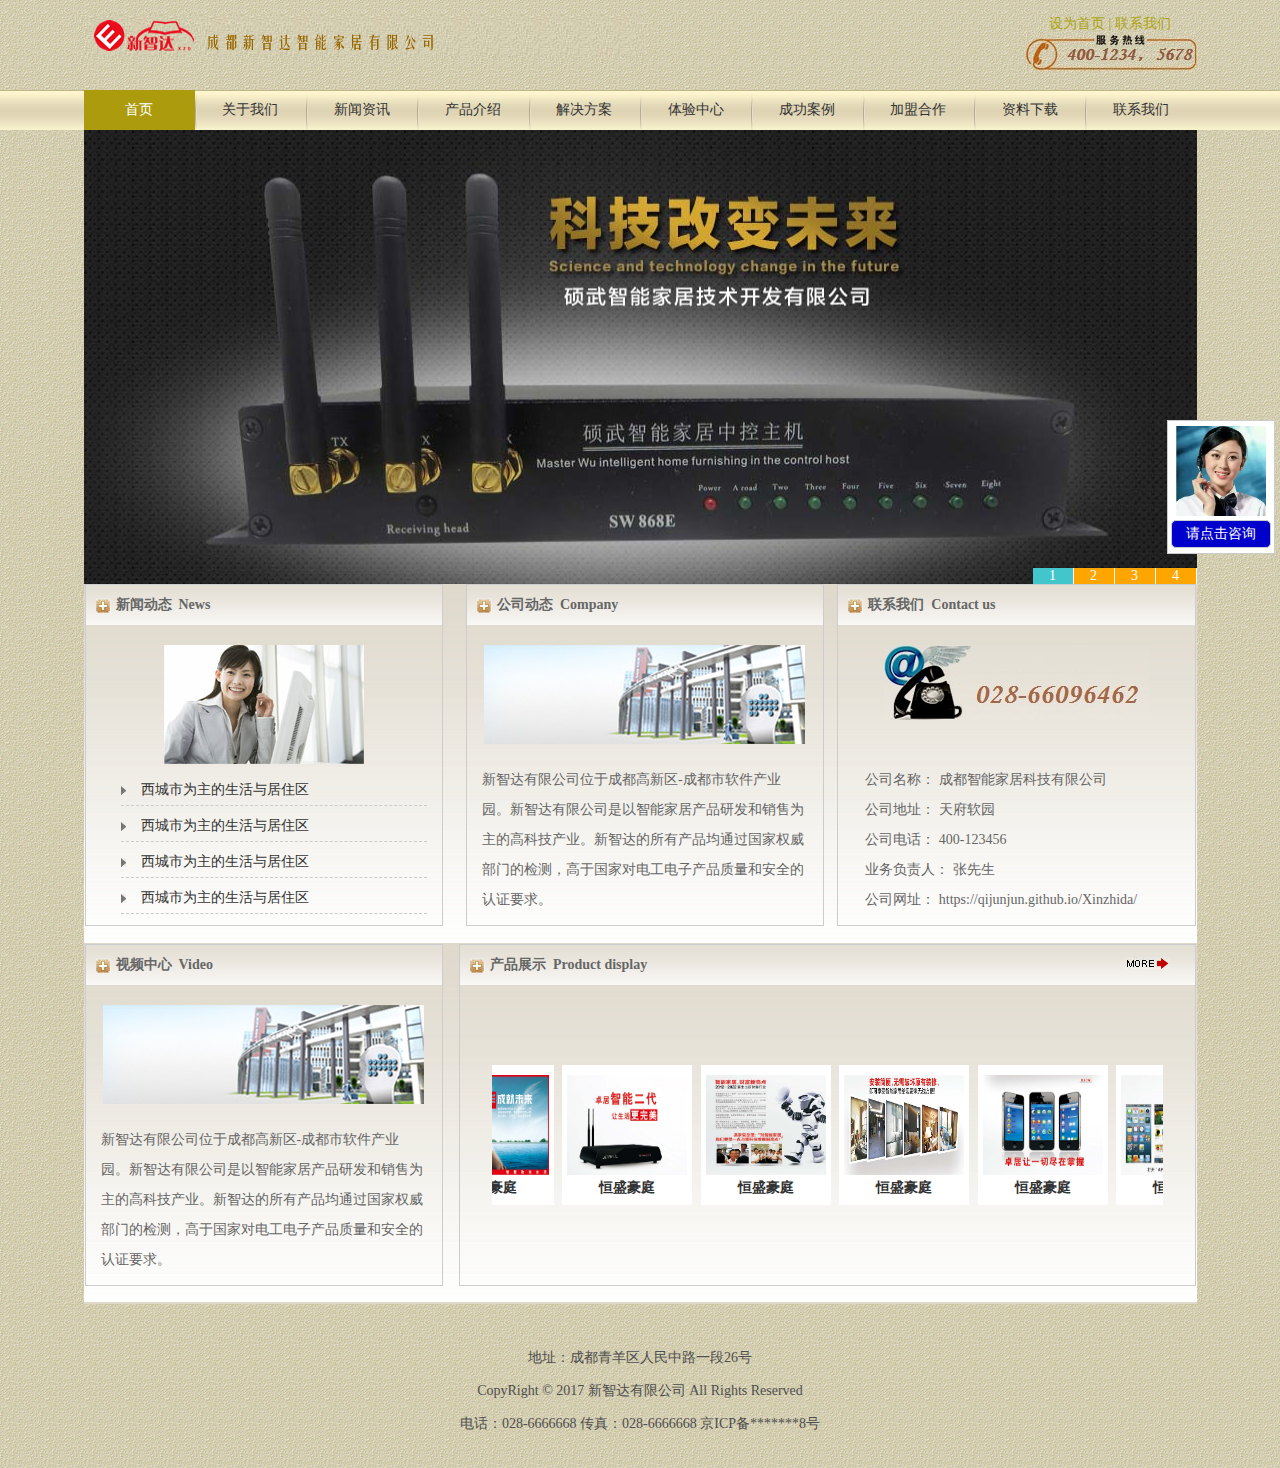
==== index.html @ 65928efc "[新增]产品展示页面" ====
<!DOCTYPE html>
<html lang="en">
<head>
    <meta charset="UTF-8">
    <title>成都新智达家居有限公司官网</title>
    <link rel="stylesheet" href="css/reset.css">
    <link rel="stylesheet" href="css/common.css">
    <link rel="stylesheet" href="css/main.css">
    <script src="js/jquery-1.12.4.min.js"></script>
    <script src="js/common.js"></script>
    <script src="js/index.js"></script>
</head>
<body>
    <div class="contact">
        <img src="images/zixun.png" alt="">
        <a href="http://wpa.qq.com/msgrd?v=3&amp;uin=123456&amp;site=www.maiziedu.com&amp;menu=yes" class="zixun">请点击咨询</a>
    </div>
    <!--头部-->
    <header class="pd15 clearfix">
        <div class="logo float_left">
            <img src="images/logo.png" alt="公司logo">
        </div>
        <div class="header-title float_right">
            <div class="top">
                <a href="">设为首页</a>
                <a href="">|</a>
                <a href="">联系我们</a>
            </div>
            <div class="bottom">
                <img src="images/top.jpg" alt="拨打电话">
            </div>
        </div>
    </header>
    <!--导航菜单-->
    <nav>
        <ul class="nav padlr">
            <li class="current"><a href="javascript:void(0);">首页</a></li>
            <li><a href="javascript:void(0);">关于我们</a></li>
            <li>
                <a href="javascript:void(0);">新闻资讯</a>
                <ul>
                    <li><a href="">公司新闻</a></li>
                    <li><a href="">行业新闻</a></li>
                    <li><a href="">国内新闻</a></li>
                </ul>
            </li>
            <li><a href="product/product-index.html">产品介绍</a></li>
            <li><a href="javascript:void(0);">解决方案</a></li>
            <li><a href="javascript:void(0);">体验中心</a></li>
            <li><a href="javascript:void(0);">成功案例</a></li>
            <li><a href="javascript:void(0);">加盟合作</a></li>
            <li><a href="javascript:void(0);">资料下载</a></li>
            <li><a href="javascript:void(0);">联系我们</a></li>
        </ul>
    </nav>
    <!--banner-->
    <div class="banner">
        <ul class="slide">
            <li><a href="javascript:void(0);"><img src="images/banner1.jpg" alt=""></a></li>
            <li><a href="javascript:void(0);"><img src="images/banner2.jpg" alt=""></a></li>
            <li><a href="javascript:void(0);"><img src="images/banner3.jpg" alt=""></a></li>
            <li><a href="javascript:void(0);"><img src="images/banner4.jpg" alt=""></a></li>
        </ul>
        <ul class="points">
            <li  class="active">1</li>
            <li>2</li>
            <li>3</li>
            <li>4</li>
        </ul>
    </div>
    <!--内容区-->
    <article class="content clearfix">
        <div class="content-top">
            <section class="float_left">
                <div class="content-title">
                    <h3>新闻动态&nbsp;&nbsp;News</h3>
                </div>
                <div class="content-con">
                    <div class="content-img">
                        <img src="images/newsimg.jpg" alt="新闻图片">
                    </div>
                    <ul class="list padlr pdb15">
                        <li><a href="javascript:void(0);">西城市为主的生活与居住区</a></li>
                        <li><a href="javascript:void(0);">西城市为主的生活与居住区</a></li>
                        <li><a href="javascript:void(0);">西城市为主的生活与居住区</a></li>
                        <li><a href="javascript:void(0);">西城市为主的生活与居住区</a></li>

                    </ul>
                </div>
            </section>
            <section class="float_left">
                <div class="content-title">
                    <h3>公司动态&nbsp;&nbsp;Company</h3>
                </div>
                <div class="content-con">
                    <div class="content-img">
                        <img src="images/companyimg.jpg" alt="新闻图片">
                    </div>
                    <p class="explain padlr pdb15">新智达有限公司位于成都高新区-成都市软件产业园。新智达有限公司是以智能家居产品研发和销售为主的高科技产业。新智达的所有产品均通过国家权威部门的检测，高于国家对电工电子产品质量和安全的认证要求。</p>
                </div>
            </section>
            <section class="float_right">
                <div class="content-title">
                    <h3>联系我们&nbsp;&nbsp;Contact us</h3>
                </div>
                <div class="content-con">
                    <div class="content-img">
                        <img src="images/Contactimg.jpg" alt="新闻图片">
                    </div>
                    <div class="companyInfo padlr pdb15">
                        <p>
                            <span>公司名称：</span>
                            <span>成都智能家居科技有限公司</span>
                        </p>
                        <p>
                            <span>公司地址：</span>
                            <span>天府软园</span>
                        </p>
                        <p>
                            <span>公司电话：</span>
                            <span>400-123456</span>
                        </p>
                        <p>
                            <span>业务负责人：</span>
                            <span>张先生</span>
                        </p>
                        <p>
                            <span>公司网址：</span>
                            <span>https://qijunjun.github.io/Xinzhida/</span>
                        </p>
                    </div>
                </div>
            </section>
        </div>
        <div class="content-bottom">
            <section class="float_left">
                <div class="content-title">
                    <h3>视频中心&nbsp;&nbsp;Video</h3>
                </div>
                <div class="content-con">
                    <div class="content-img">
                        <img src="images/companyimg.jpg" alt="新闻图片">
                    </div>
                    <p class="explain padlr pdb15">新智达有限公司位于成都高新区-成都市软件产业园。新智达有限公司是以智能家居产品研发和销售为主的高科技产业。新智达的所有产品均通过国家权威部门的检测，高于国家对电工电子产品质量和安全的认证要求。</p>
                </div>
            </section>
            <section class="float_right">
                <div class="content-title clearfix">
                    <h3 class="float_left">产品展示&nbsp;&nbsp;Product display</h3>
                    <a class="float_right more"></a>
                </div>
                <div id="demo" class="slide clearfix">
                    <div class="demo clearfix">
                        <div id="demo1" class="float_left">
                            <a>
                                <img src="images/jiameng1.jpg" alt="">
                                <h3>恒盛豪庭</h3>
                            </a>
                            <a>
                                <img src="images/jiameng2.jpg" alt="">
                                <h3>恒盛豪庭</h3>
                            </a>
                            <a>
                                <img src="images/jiameng3.jpg" alt="">
                                <h3>恒盛豪庭</h3>
                            </a>
                            <a>
                                <img src="images/jiameng4.jpg" alt="">
                                <h3>恒盛豪庭</h3>
                            </a>
                            <a>
                                <img src="images/jiameng5.jpg" alt="">
                                <h3>恒盛豪庭</h3>
                            </a>
                            <a>
                                <img src="images/jiameng6.jpg" alt="">
                                <h3>恒盛豪庭</h3>
                            </a>
                        </div>
                        <div id="demo2" class="float_left"></div>
                    </div>
                </div>
            </section>
        </div>
    </article>
    <footer class="footer">
        <p>地址：成都青羊区人民中路一段26号</p>
        <p>CopyRight &copy; 2017 新智达有限公司 All Rights Reserved</p>
        <p>电话：028-6666668  传真：028-6666668  京ICP备*******8号</p>
    </footer>
</body>
</html>
---- css/common.css ----
body{
    font-size:14px;
    font-family: '微软雅黑';
    color:#666;
    background: url('../images/bj.gif') repeat;
}
/*公用样式*/
.pd15{
    padding:15px;
}
.pdl15{
    padding-left:15px;
}
.pdt15{
    padding-top:15px;
}
.pdr15{
    padding-right:15px;
}
.pdb15{
    padding-bottom:15px;
}
.padlr{
    padding-left:15px;
    padding-right: 15px;
}
/*头部样式*/
header{
    width:1113px;
    margin:0 auto;
}
header .logo{
    width:559px;
}
header .header-title{
    width:173px;
}
header .header-title .top{
    text-align: center;
}
header .header-title .top a{
    color: #aba50f;
}
/*菜单样式*/
nav{
    background: url("../images/navbj.jpg");
}
.nav{
    width:1113px;
    height:40px;
    margin:0 auto;
}
.nav>li{
    width:10%;
    float: left;
    height:40px;
    line-height: 40px;
    text-align: center;
    background: url('../images/navimg.jpg')  -1px 3px no-repeat;
}
.nav>li:first-child{
    background: none;
}
.nav>li a{
    width:100%;
    display: inline-block;
}
.nav>li>a:hover,.nav>li.current>a{
    color:#fff;
    background: #ab9b0d;
}
/*二级菜单*/
.nav>li{
    position: relative;
}
.nav>li>ul{
    width:100%;
    position:absolute;
    z-index:999;
    background:#ccc;
    display: none;
}
.nav>li:hover ul{
    display: block;
}
.nav>li:hover ul li:hover a{
    background:#00CC99;
    color:#fff;
}
.nav>li>ul li{
    width:100%;
    border-bottom:1px solid #333;
}
/*幻灯片*/
.banner{
    width:1113px;
    margin:0 auto;
    position: relative;
}
.banner ul.slide{
    width:1113px;
    height:454px;
    position: relative;
    overflow: hidden;
}
.banner ul.slide li{
    position: absolute;
    left:1113px;
    top:0;
}
.banner ul.slide li a,.banner ul.slide li img{
    width:1113px;
    display: block;
    height:454px;
}
.banner ul.slide li:first-child{
    left:0;
}
.banner ul.points{
    position:absolute;
    right:0;
    bottom:0;
    font-size: 0;
}
.banner ul.points li{
    width:40px;
    background:orange;
    color:#fff;
    text-align: center;
    display: inline-block;
    font-size: 14px;
    border-right:1px solid #fff;
    cursor: pointer;
}
.banner ul.points li.active{
    background: #43c5cc;
}
/*在线咨询*/
.contact{
    width:100px;
    position:fixed;
    right:5px;
    top:50%;
    margin-top:-30px;
    z-index: 99999;
    background:#fff;
    padding:5px 3px;
    text-align: center;
    border:1px solid #ccc;
}
.contact img{
    width:90px;
}
.contact a{
    display: block;
    height:26px;
    line-height: 26px;
    background:#0000cc;
    color:#fff;
    border:1px solid #ccc;
    border-radius: 5px;
}
/*版权信息样式*/
.footer{

    margin-top:10px;
    padding:20px 0 35px;
}
.footer p{
    color:#4e4e4e;
    text-align: center;
    margin-top:15px;
}
.footer p a{
    color:#4e4e4e;
}
---- css/main.css ----
/*内容区块*/
.content{
    width:1113px;
    margin:0 auto;
    background:url("../images/content_bg.jpg");
}
.content .content-top,.content .content-bottom{
    height:360px;
}
.content section{
    width:32%;
    height:340px;
    border:1px solid #ccc;
}
.content section:first-child,.content section:last-child{
    margin-left:1px;
    margin-right:1px;
}
.content section:nth-child(2){
    margin-left:2%;
    margin-right:1%;
}
.content section .content-title{
    height:40px;
    line-height: 40px;
    background: url("../images/content_sm_bg.jpg");
}
/*版块标题*/
.content section .content-title h3{
    text-indent: 30px;
    background: url("../images/contentimg.jpg") 10px center no-repeat;
}
/*版块内容*/
.content section .content-con{
    text-align: center;
}
.content section .content-img{
    height:140px;
    line-height: 140px;
}
.content section .content-con img{
    margin-top:20px;
    display: inline-block;
}
.content section .content-con ul.list{
    padding-top:5px;
}
.content section .content-con ul.list li{
    text-align: left;
    height:30px;
    line-height: 30px;
    text-indent: 10px;
    margin-top:5px;
    margin-left:20px;
    border-bottom: 1px dashed #ccc;
    background: url("../images/ico.jpg") 0 center no-repeat;
}
.content section .content-con a{
    width:100%;
    display: inline-block;
}
.content section .content-con .explain,.content section .content-con .companyInfo p{
    line-height:30px;
    text-align: left;
}
.content section .content-con .companyInfo p
{
    padding-left:12px;
}
/*内容视频、产品展示*/
.content .content-bottom section:last-child{
    width:66%;
    margin-left:1%;
    margin-right:1px;
    position:relative;
    overflow: hidden;
    text-align: center;
}
.content .content-bottom .more{
    width:70px;
    height:35px;
    cursor: pointer;
    background: url("../images/more.jpg") 0 center no-repeat;
}
/*无缝滚动样式*/
.content .content-bottom .slide{
    width:671px;
    margin:80px auto;
    overflow: hidden;
}
.content .content-bottom .slide .demo{
    width:800%;
}
.content .content-bottom .slide div a{
    width:130px;
    height:130px;
    background: #fff;
    padding-top:10px;
    display: inline-block;
    margin-left:5px;
}
.content .content-bottom .slide img{
    width:120px;
    height:100px;
    line-height: 100px;
}
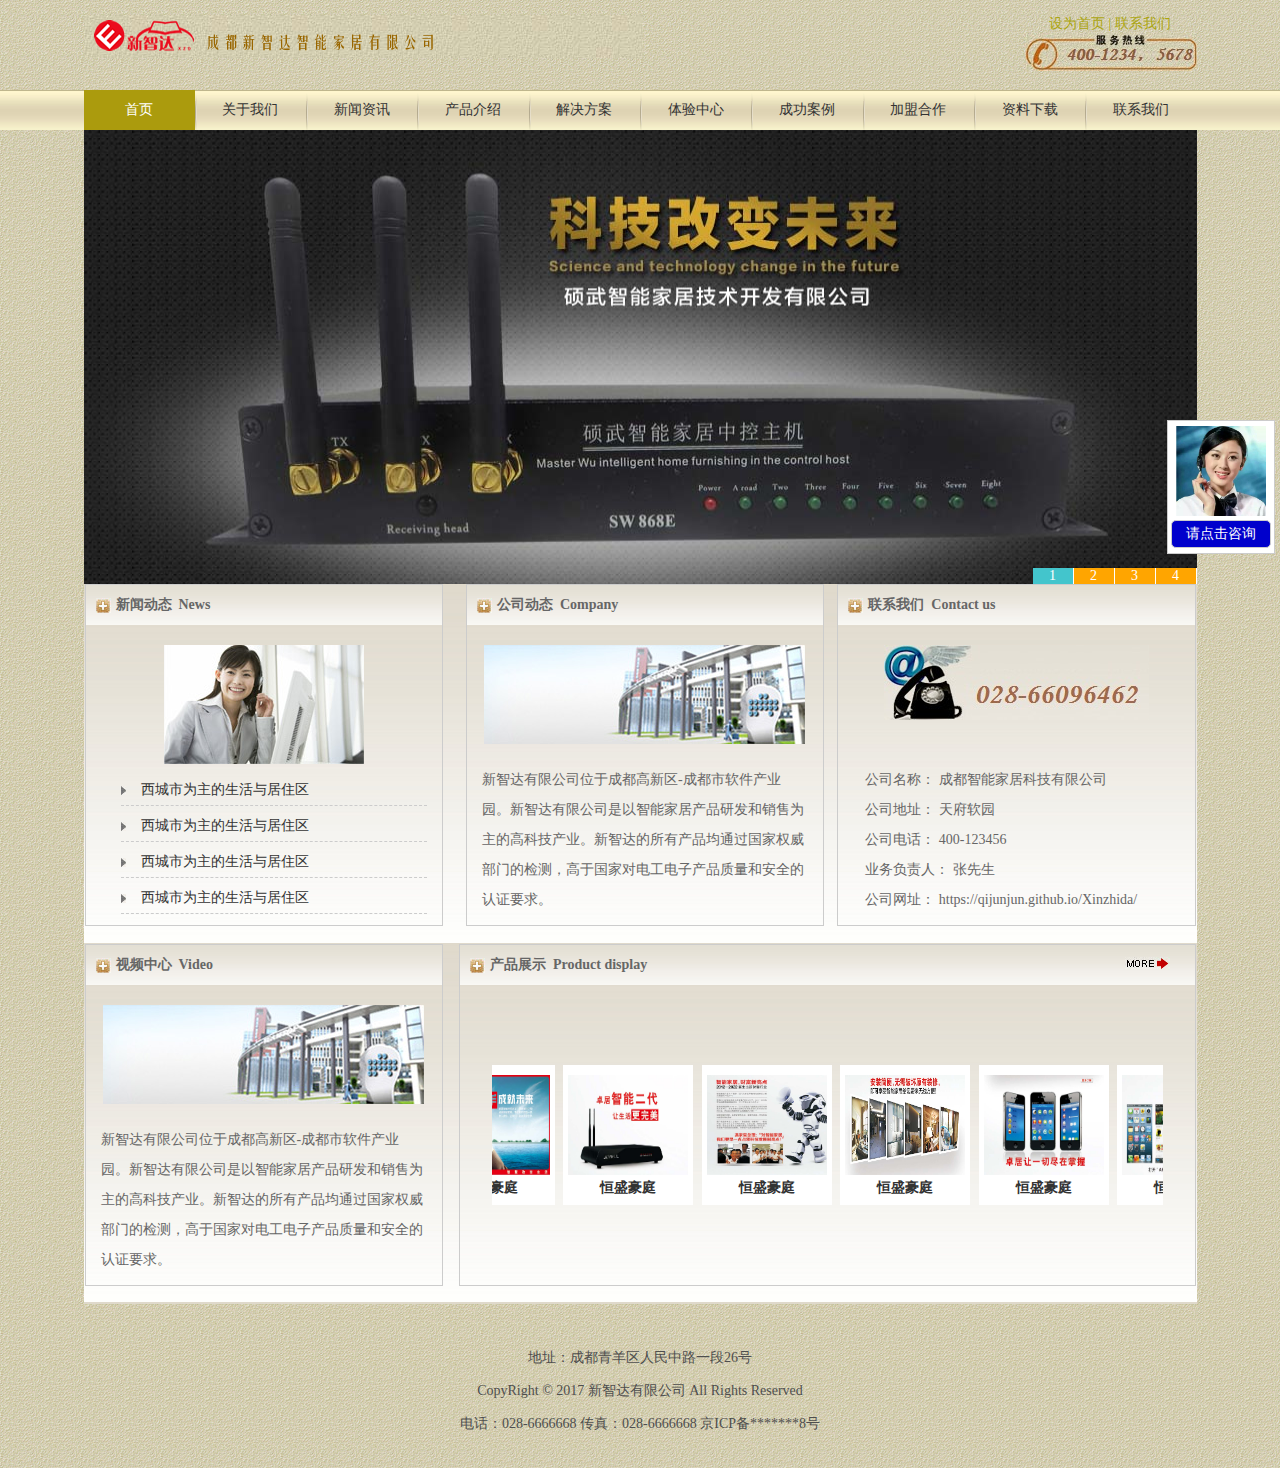
==== commit 0bf82ff4: "[更新]首页导航链接" ====
--- a/index.html
+++ b/index.html
@@ -34,7 +34,7 @@
     <!--导航菜单-->
     <nav>
         <ul class="nav padlr">
-            <li class="current"><a href="javascript:void(0);">首页</a></li>
+            <li class="current"><a href="index.html">首页</a></li>
             <li><a href="javascript:void(0);">关于我们</a></li>
             <li>
                 <a href="javascript:void(0);">新闻资讯</a>
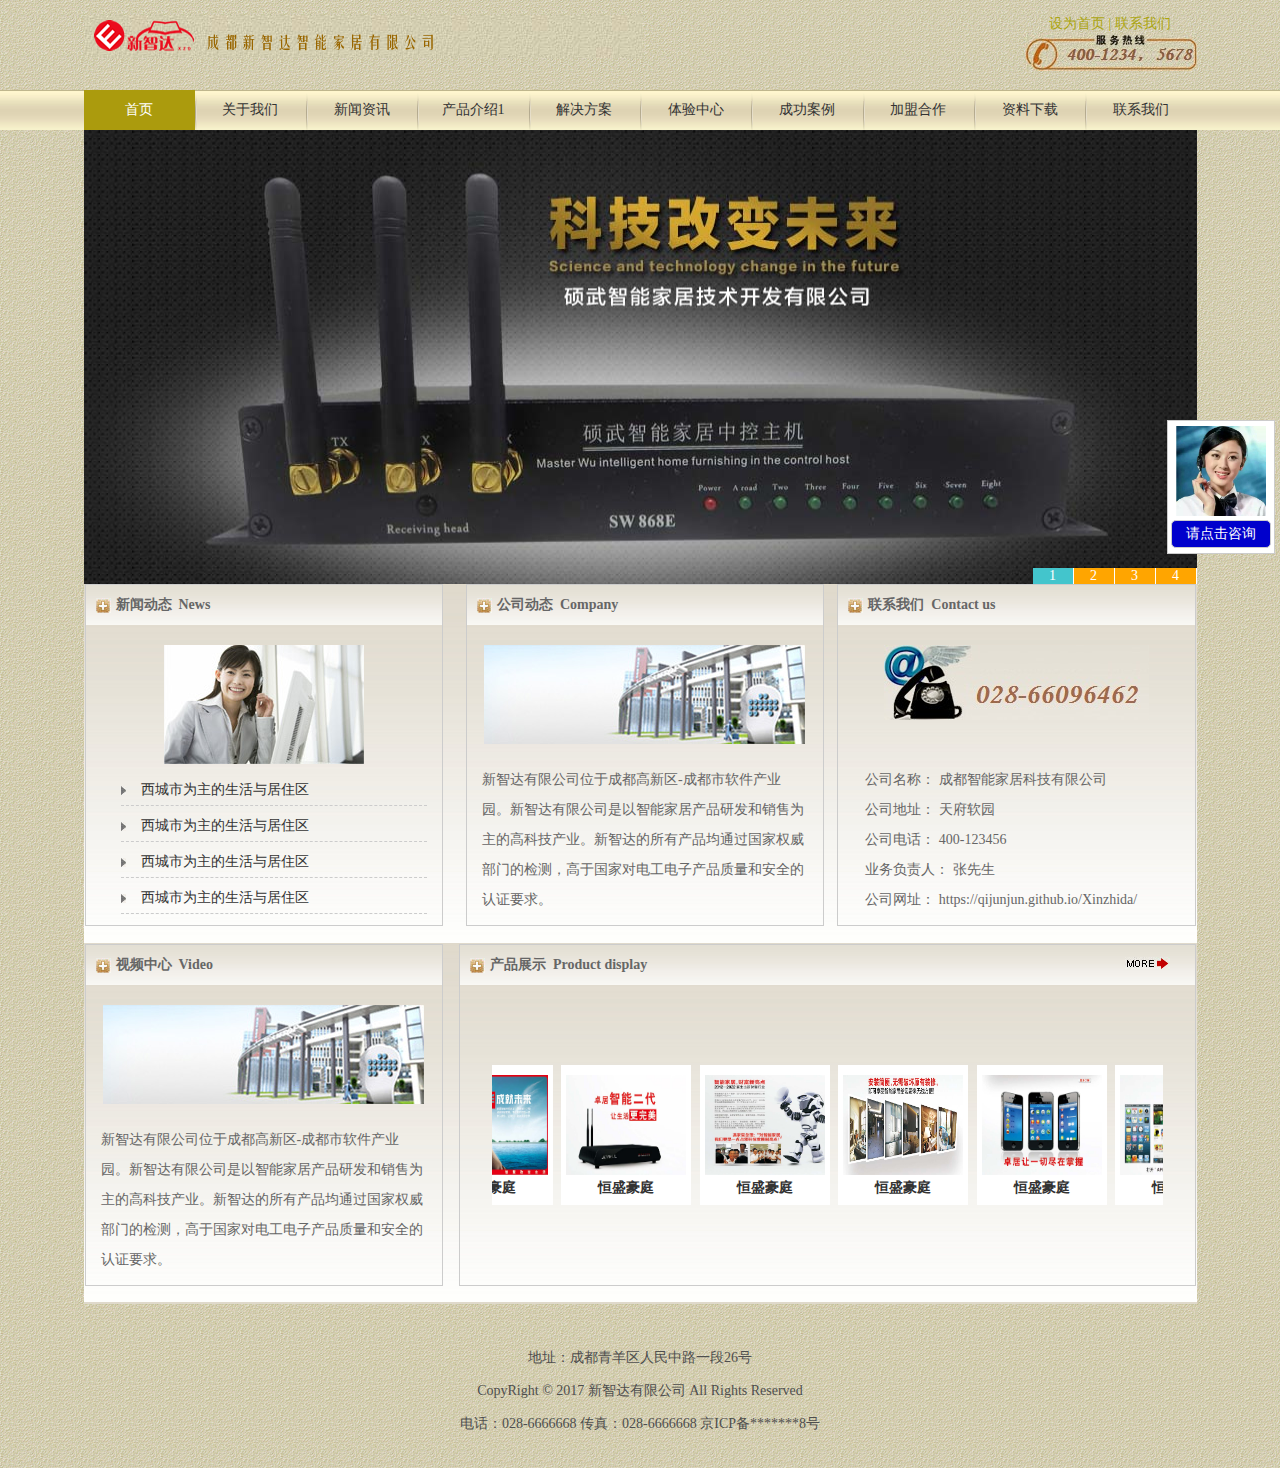
==== commit 57c120a5: "Update index.html" ====
--- a/index.html
+++ b/index.html
@@ -34,7 +34,7 @@
     <!--导航菜单-->
     <nav>
         <ul class="nav padlr">
-            <li class="current"><a href="index.html">首页</a></li>
+            <li class="current"><a href="index.html"> 首页</a></li>
             <li><a href="javascript:void(0);">关于我们</a></li>
             <li>
                 <a href="javascript:void(0);">新闻资讯</a>
@@ -44,7 +44,7 @@
                     <li><a href="">国内新闻</a></li>
                 </ul>
             </li>
-            <li><a href="product/product-index.html">产品介绍</a></li>
+            <li><a href="product/product-index.html">产品介绍1</a></li>
             <li><a href="javascript:void(0);">解决方案</a></li>
             <li><a href="javascript:void(0);">体验中心</a></li>
             <li><a href="javascript:void(0);">成功案例</a></li>
@@ -189,4 +189,4 @@
         <p>电话：028-6666668  传真：028-6666668  京ICP备*******8号</p>
     </footer>
 </body>
-</html>+</html>
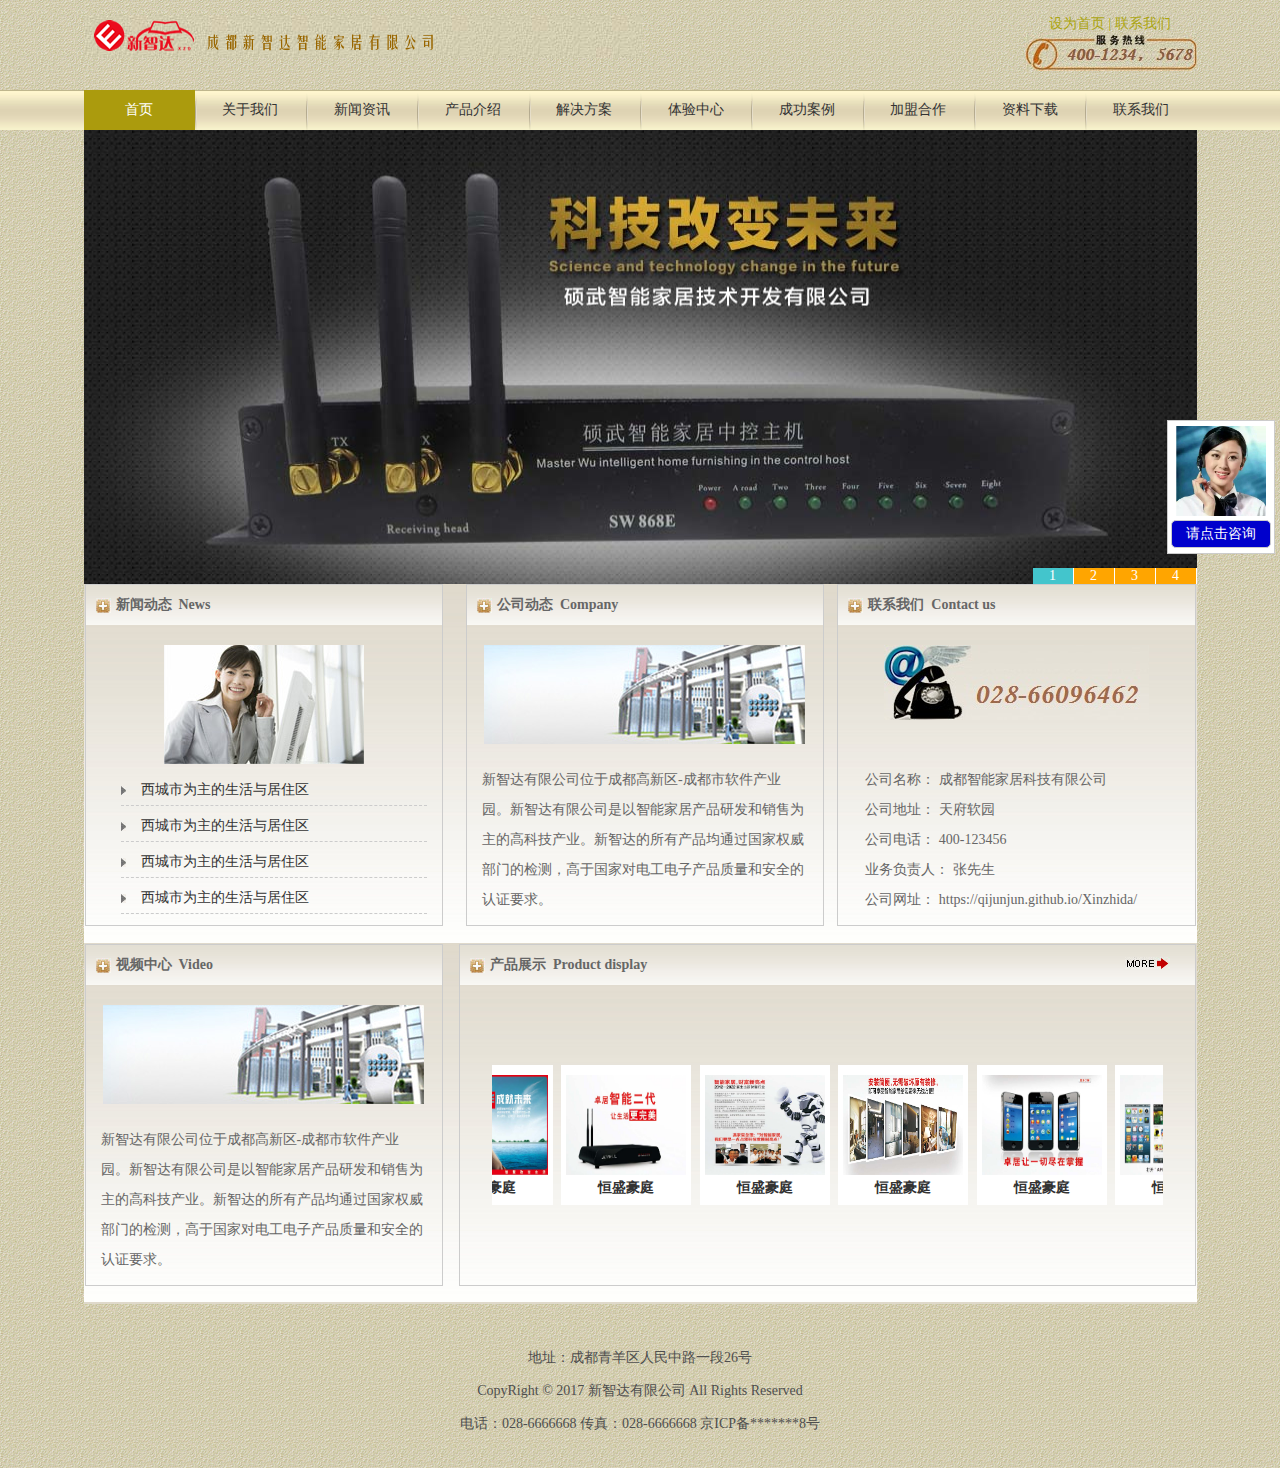
==== commit 24793f49: "[更新]首页导航菜单跳转链接" ====
--- a/index.html
+++ b/index.html
@@ -44,7 +44,7 @@
                     <li><a href="">国内新闻</a></li>
                 </ul>
             </li>
-            <li><a href="product/product-index.html">产品介绍1</a></li>
+            <li><a href="product/product-index.html">产品介绍</a></li>
             <li><a href="javascript:void(0);">解决方案</a></li>
             <li><a href="javascript:void(0);">体验中心</a></li>
             <li><a href="javascript:void(0);">成功案例</a></li>
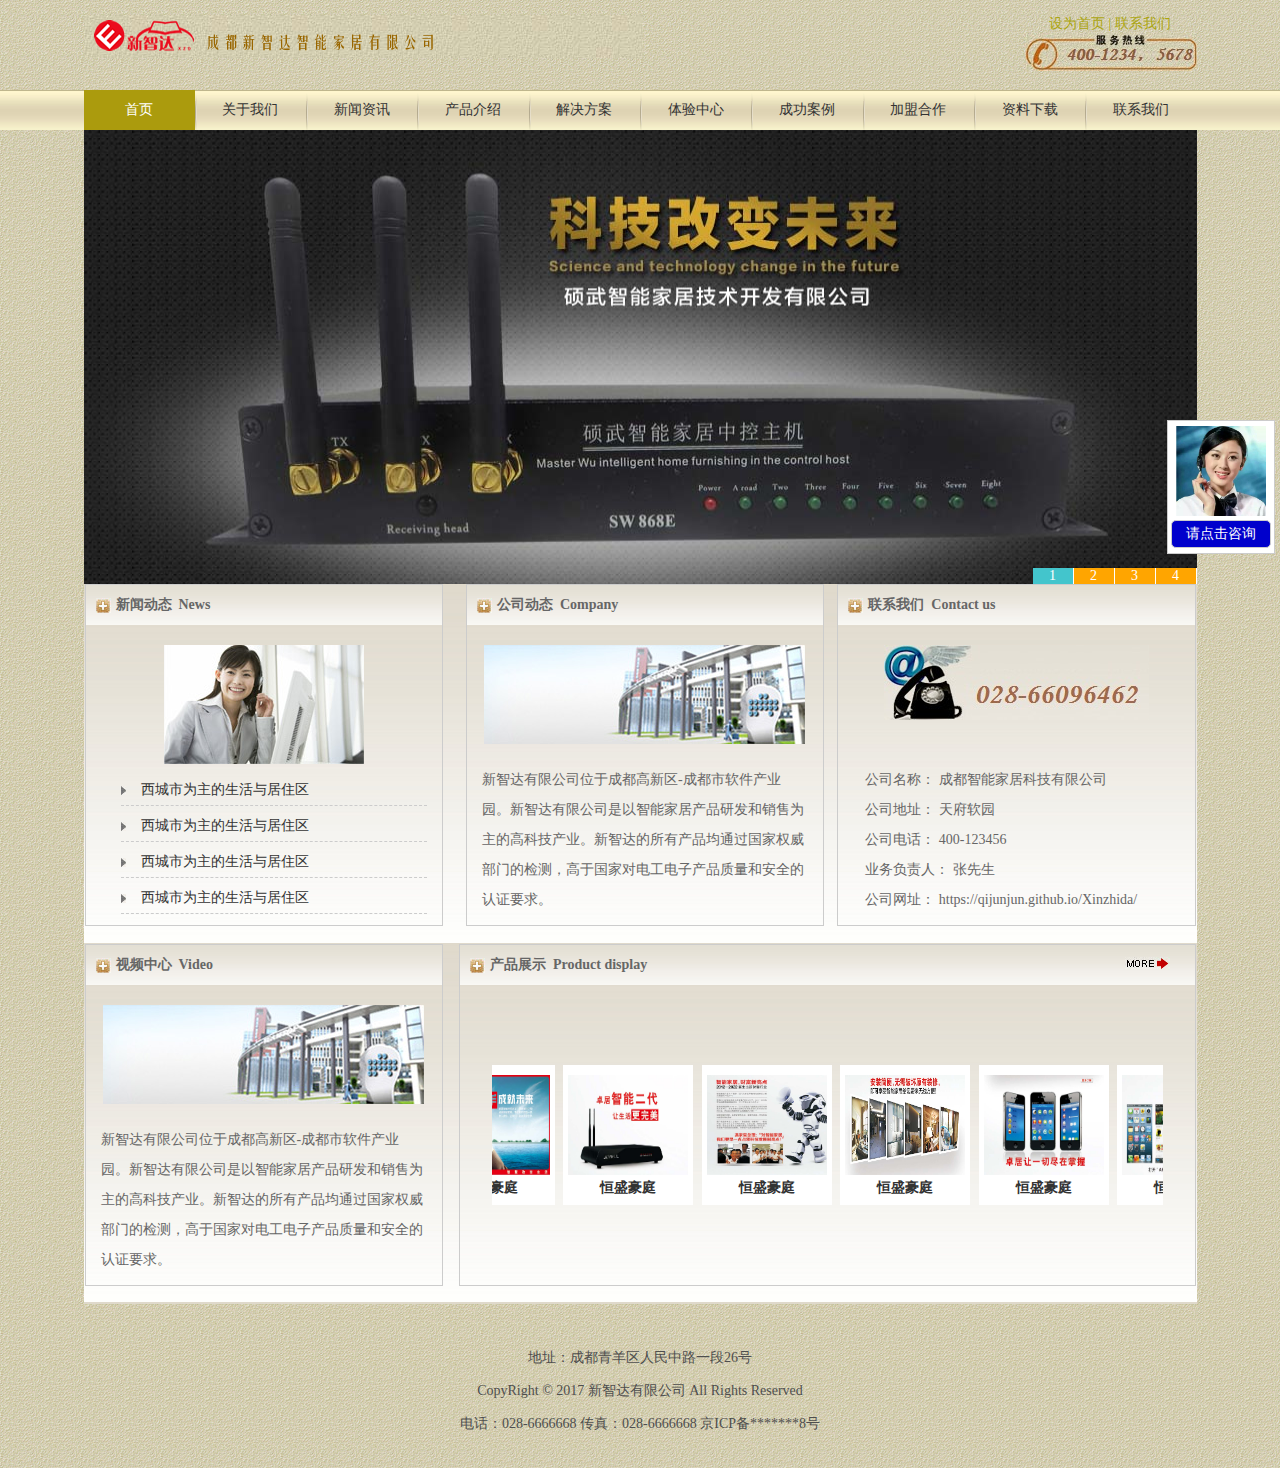
==== commit 1bdfea71: "[新增]给首页加上标题logo" ====
--- a/index.html
+++ b/index.html
@@ -6,6 +6,7 @@
     <link rel="stylesheet" href="css/reset.css">
     <link rel="stylesheet" href="css/common.css">
     <link rel="stylesheet" href="css/main.css">
+    <link rel="icon" href="images/icon.png">
     <script src="js/jquery-1.12.4.min.js"></script>
     <script src="js/common.js"></script>
     <script src="js/index.js"></script>
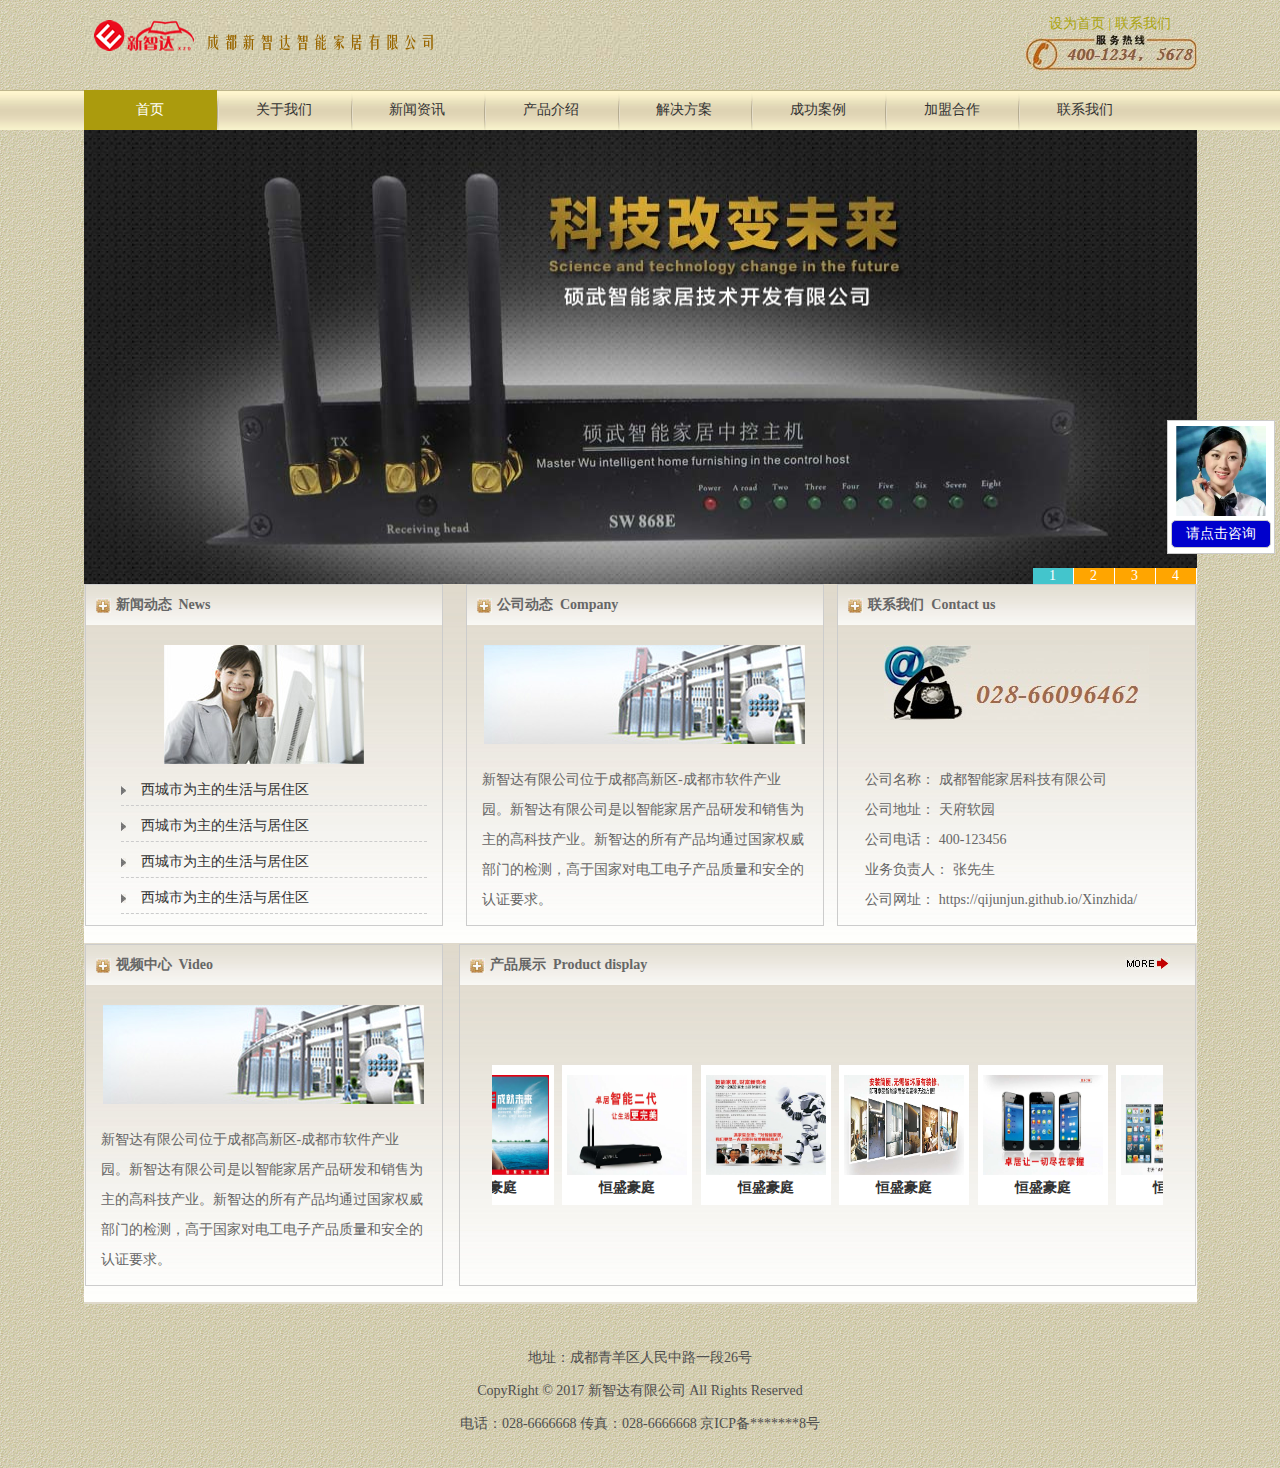
==== commit 32245c30: "[新增]新闻页面、案列页面、产品页面、联系我们页面、关于我们" ====
--- a/index.html
+++ b/index.html
@@ -36,22 +36,20 @@
     <nav>
         <ul class="nav padlr">
             <li class="current"><a href="index.html"> 首页</a></li>
-            <li><a href="javascript:void(0);">关于我们</a></li>
+            <li><a href="contact/aboutUs.html">关于我们</a></li>
             <li>
-                <a href="javascript:void(0);">新闻资讯</a>
+                <a href="news/news-zixun.html">新闻资讯</a>
                 <ul>
-                    <li><a href="">公司新闻</a></li>
-                    <li><a href="">行业新闻</a></li>
-                    <li><a href="">国内新闻</a></li>
+                    <li><a href="news/news-company.html">公司新闻</a></li>
+                    <li><a href="news/news-profession.html">行业新闻</a></li>
+                    <li><a href="news/news-internal.html">国内新闻</a></li>
                 </ul>
             </li>
             <li><a href="product/product-index.html">产品介绍</a></li>
-            <li><a href="javascript:void(0);">解决方案</a></li>
-            <li><a href="javascript:void(0);">体验中心</a></li>
-            <li><a href="javascript:void(0);">成功案例</a></li>
-            <li><a href="javascript:void(0);">加盟合作</a></li>
-            <li><a href="javascript:void(0);">资料下载</a></li>
-            <li><a href="javascript:void(0);">联系我们</a></li>
+            <li><a href="case/SolutionCase.html">解决方案</a></li>
+            <li><a href="case/SuccessCase.html">成功案例</a></li>
+            <li><a href="jiameng/jiameng.html">加盟合作</a></li>
+            <li><a href="contact/ContactUs.html">联系我们</a></li>
         </ul>
     </nav>
     <!--banner-->
--- a/css/common.css
+++ b/css/common.css
@@ -51,7 +51,7 @@
     margin:0 auto;
 }
 .nav>li{
-    width:10%;
+    width:12%;
     float: left;
     height:40px;
     line-height: 40px;
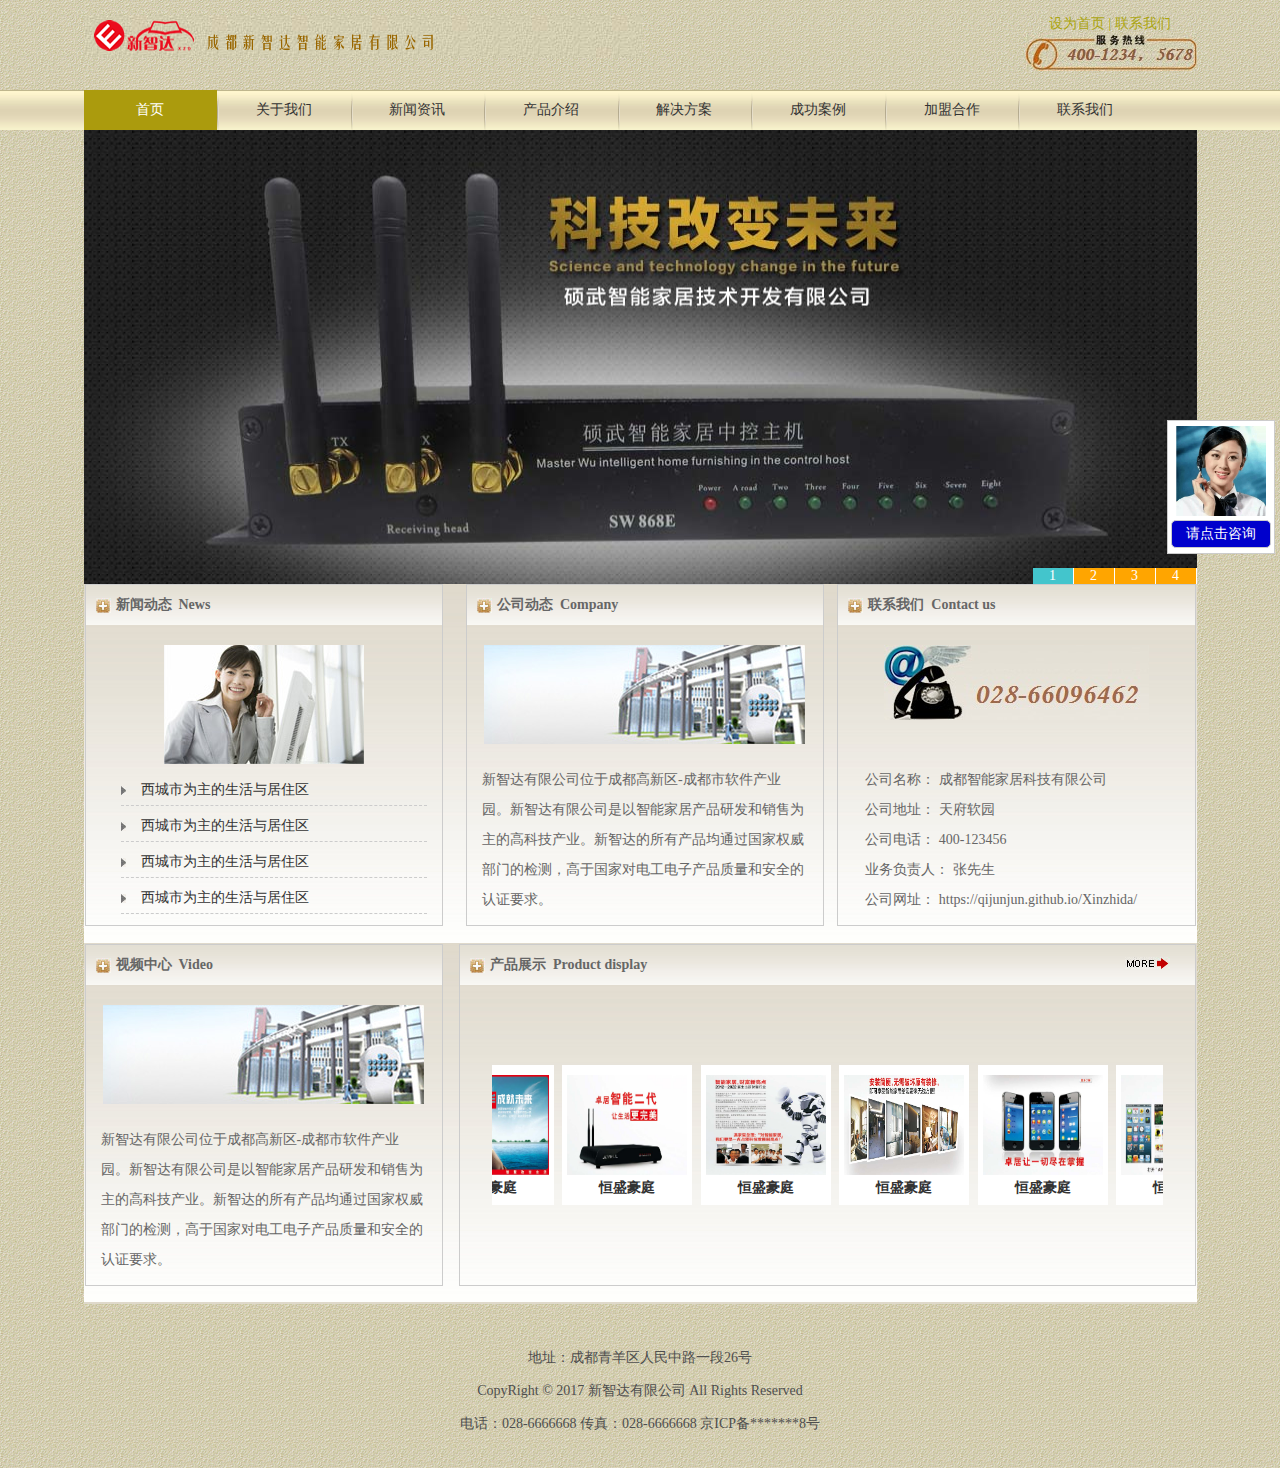
==== commit f49fb1c3: "[更新]给页面增加注释" ====
--- a/index.html
+++ b/index.html
@@ -23,9 +23,9 @@
         </div>
         <div class="header-title float_right">
             <div class="top">
-                <a href="">设为首页</a>
-                <a href="">|</a>
-                <a href="">联系我们</a>
+                <a href="javascript:void(0)" title="设为首页">设为首页</a>
+                <a href="javascript:void(0)" title="line">|</a>
+                <a href="contact/ContactUs.html">联系我们</a>
             </div>
             <div class="bottom">
                 <img src="images/top.jpg" alt="拨打电话">
@@ -35,30 +35,30 @@
     <!--导航菜单-->
     <nav>
         <ul class="nav padlr">
-            <li class="current"><a href="index.html"> 首页</a></li>
-            <li><a href="contact/aboutUs.html">关于我们</a></li>
+            <li class="current"><a href="index.html" title="首页"> 首页</a></li>
+            <li><a href="contact/aboutUs.html" title="关于我们">关于我们</a></li>
             <li>
-                <a href="news/news-zixun.html">新闻资讯</a>
+                <a href="news/news-zixun.html" title="新闻资讯">新闻资讯</a>
                 <ul>
-                    <li><a href="news/news-company.html">公司新闻</a></li>
-                    <li><a href="news/news-profession.html">行业新闻</a></li>
-                    <li><a href="news/news-internal.html">国内新闻</a></li>
+                    <li><a href="news/news-company.html" title="公司新闻">公司新闻</a></li>
+                    <li><a href="news/news-profession.html" title="行业新闻">行业新闻</a></li>
+                    <li><a href="news/news-internal.html" title="国内新闻">国内新闻</a></li>
                 </ul>
             </li>
-            <li><a href="product/product-index.html">产品介绍</a></li>
-            <li><a href="case/SolutionCase.html">解决方案</a></li>
-            <li><a href="case/SuccessCase.html">成功案例</a></li>
-            <li><a href="jiameng/jiameng.html">加盟合作</a></li>
-            <li><a href="contact/ContactUs.html">联系我们</a></li>
+            <li><a href="product/product-index.html" title="产品介绍">产品介绍</a></li>
+            <li><a href="case/SolutionCase.html" title="解决方案">解决方案</a></li>
+            <li><a href="case/SuccessCase.html" title="成功案例">成功案例</a></li>
+            <li><a href="jiameng/jiameng.html" title="加盟合作">加盟合作</a></li>
+            <li><a href="contact/ContactUs.html" title="联系我们">联系我们</a></li>
         </ul>
     </nav>
     <!--banner-->
     <div class="banner">
         <ul class="slide">
-            <li><a href="javascript:void(0);"><img src="images/banner1.jpg" alt=""></a></li>
-            <li><a href="javascript:void(0);"><img src="images/banner2.jpg" alt=""></a></li>
-            <li><a href="javascript:void(0);"><img src="images/banner3.jpg" alt=""></a></li>
-            <li><a href="javascript:void(0);"><img src="images/banner4.jpg" alt=""></a></li>
+            <li><a href="javascript:void(0);"><img src="images/banner1.jpg" alt="banner1"></a></li>
+            <li><a href="javascript:void(0);"><img src="images/banner2.jpg" alt="banner2"></a></li>
+            <li><a href="javascript:void(0);"><img src="images/banner3.jpg" alt="banner3"></a></li>
+            <li><a href="javascript:void(0);"><img src="images/banner4.jpg" alt="banner4"></a></li>
         </ul>
         <ul class="points">
             <li  class="active">1</li>
@@ -79,10 +79,10 @@
                         <img src="images/newsimg.jpg" alt="新闻图片">
                     </div>
                     <ul class="list padlr pdb15">
-                        <li><a href="javascript:void(0);">西城市为主的生活与居住区</a></li>
-                        <li><a href="javascript:void(0);">西城市为主的生活与居住区</a></li>
-                        <li><a href="javascript:void(0);">西城市为主的生活与居住区</a></li>
-                        <li><a href="javascript:void(0);">西城市为主的生活与居住区</a></li>
+                        <li><a href="javascript:void(0);" title="新闻1">西城市为主的生活与居住区</a></li>
+                        <li><a href="javascript:void(0);" title="新闻2">西城市为主的生活与居住区</a></li>
+                        <li><a href="javascript:void(0);" title="新闻3">西城市为主的生活与居住区</a></li>
+                        <li><a href="javascript:void(0);" title="新闻4">西城市为主的生活与居住区</a></li>
 
                     </ul>
                 </div>
@@ -146,33 +146,33 @@
             <section class="float_right">
                 <div class="content-title clearfix">
                     <h3 class="float_left">产品展示&nbsp;&nbsp;Product display</h3>
-                    <a class="float_right more"></a>
+                    <a class="float_right more" title="more"></a>
                 </div>
                 <div id="demo" class="slide clearfix">
                     <div class="demo clearfix">
                         <div id="demo1" class="float_left">
                             <a>
-                                <img src="images/jiameng1.jpg" alt="">
+                                <img src="images/jiameng1.jpg" alt="图片1">
                                 <h3>恒盛豪庭</h3>
                             </a>
                             <a>
-                                <img src="images/jiameng2.jpg" alt="">
+                                <img src="images/jiameng2.jpg"  alt="图片1">
                                 <h3>恒盛豪庭</h3>
                             </a>
                             <a>
-                                <img src="images/jiameng3.jpg" alt="">
+                                <img src="images/jiameng3.jpg"  alt="图片1">
                                 <h3>恒盛豪庭</h3>
                             </a>
                             <a>
-                                <img src="images/jiameng4.jpg" alt="">
+                                <img src="images/jiameng4.jpg"  alt="图片1">
                                 <h3>恒盛豪庭</h3>
                             </a>
                             <a>
-                                <img src="images/jiameng5.jpg" alt="">
+                                <img src="images/jiameng5.jpg"  alt="图片1">
                                 <h3>恒盛豪庭</h3>
                             </a>
                             <a>
-                                <img src="images/jiameng6.jpg" alt="">
+                                <img src="images/jiameng6.jpg"  alt="图片1">
                                 <h3>恒盛豪庭</h3>
                             </a>
                         </div>
@@ -182,6 +182,7 @@
             </section>
         </div>
     </article>
+    <!--底部版权信息-->
     <footer class="footer">
         <p>地址：成都青羊区人民中路一段26号</p>
         <p>CopyRight &copy; 2017 新智达有限公司 All Rights Reserved</p>
